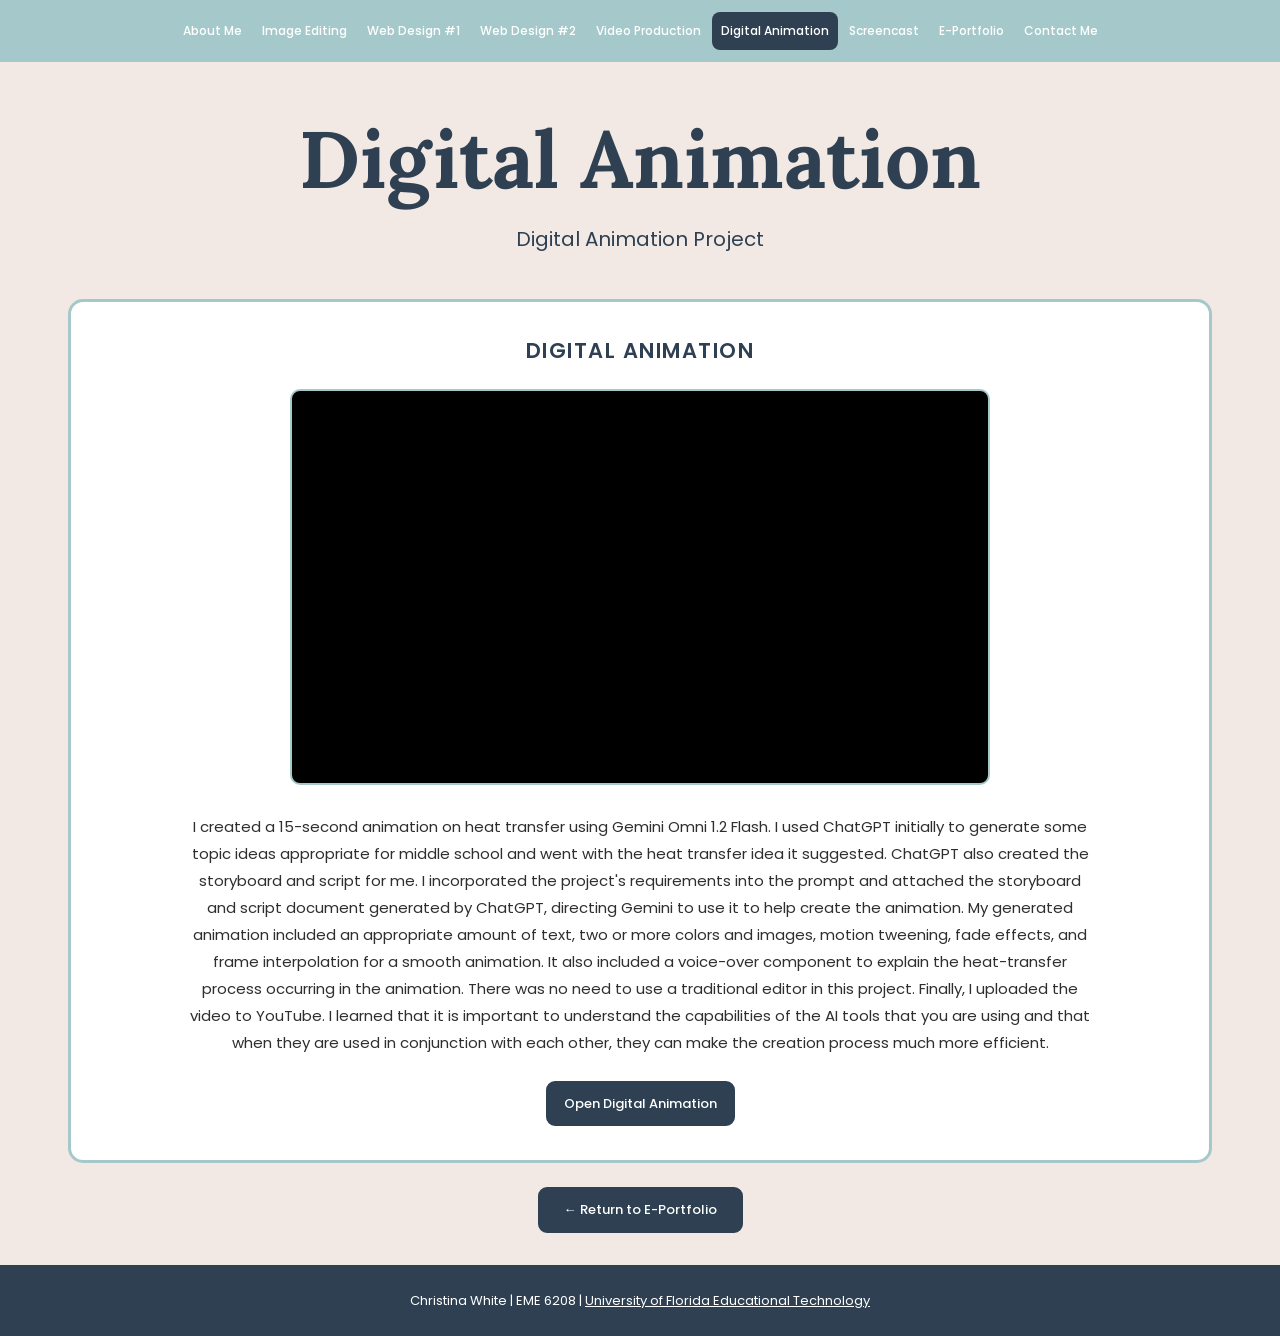
==== digital-animation.html @ d3638d63 "Add files via upload" ====
<!DOCTYPE html>
<html lang="en">

<head>

  <meta charset="UTF-8">

  <meta name="viewport"
        content="width=device-width, initial-scale=1.0">

  <meta name="description"
        content="Christina White's Digital Animation project.">

  <meta name="theme-color"
        content="#A5C9CA">

  <meta name="referrer"
        content="strict-origin-when-cross-origin">

  <title>Digital Animation | Christina White</title>


  <!-- SAME GOOGLE FONTS AS HOME PAGE -->

  <link rel="preconnect"
        href="https://fonts.googleapis.com">

  <link rel="preconnect"
        href="https://fonts.gstatic.com"
        crossorigin>

  <link
    href="https://fonts.googleapis.com/css2?family=Lora:wght@700&family=Poppins:wght@400;500;600;700&display=swap"
    rel="stylesheet">


  <!-- SAME STYLESHEET -->

  <link rel="stylesheet"
        href="style.css">


  <!-- SAME JAVASCRIPT -->

  <script src="script.js"
          defer></script>

</head>


<body id="top">

  <a class="skip-link"
     href="#main-content">
    Skip to content
  </a>


  <div class="page-shell">


    <!-- ==================================
         TOP NAVIGATION
         ================================== -->

    <header class="site-header">

      <nav class="navigation"
           aria-label="Main navigation">

        <button
          class="menu-toggle"
          type="button"
          aria-expanded="false"
          aria-controls="navigation-links"
          hidden>

          Menu

          <span aria-hidden="true">☰</span>

        </button>


        <ul class="nav-list"
            id="navigation-links">


          <li>
            <a class="nav-link"
               href="index.html#about">
              About Me
            </a>
          </li>


          <li>
            <a class="nav-link"
               href="index.html#image-editing">
              Image Editing
            </a>
          </li>


          <li>
            <a class="nav-link"
               href="index.html#web-design-1">
              Web Design #1
            </a>
          </li>


          <li>
            <a class="nav-link"
               href="index.html#web-design-2">
              Web Design #2
            </a>
          </li>


          <li>
            <a class="nav-link"
               href="index.html#video-production">
              Video Production
            </a>
          </li>


          <li>
            <a class="nav-link is-active"
               href="index.html#animation">
              Digital Animation
            </a>
          </li>


          <li>
            <a class="nav-link"
               href="index.html#screencasting">
              Screencast
            </a>
          </li>


          <li>
            <a class="nav-link"
               href="index.html#e-portfolio">
              E-Portfolio
            </a>
          </li>


          <li>
            <a class="nav-link"
               href="index.html#contact">
              Contact Me
            </a>
          </li>


        </ul>

      </nav>

    </header>



    <!-- ==================================
         PAGE TITLE
         ================================== -->

    <div class="introduction animation-introduction">

      <h1>Digital Animation</h1>

      <p>Digital Animation Project</p>

    </div>



    <!-- ==================================
         ANIMATION PROJECT
         ================================== -->

    <main class="animation-project-grid"
          id="main-content">


      <section class="card animation-project-card">


        <h2>DIGITAL ANIMATION</h2>


        <!-- ==================================
             YOUTUBE ANIMATION
             ================================== -->

        <div class="animation-frame-container">

          <iframe
            class="animation-frame"
            src="https://www.youtube.com/embed/hjCxHATzFj4"
            title="Digital Animation Project by Christina White"
            loading="lazy"
            referrerpolicy="strict-origin-when-cross-origin"
            allow="accelerometer; autoplay; clipboard-write; encrypted-media; gyroscope; picture-in-picture; web-share"
            allowfullscreen>
          </iframe>

        </div>



        <!-- ==================================
             PROJECT DESCRIPTION
             ================================== -->

        <div class="animation-project-description">

          <p>
            I created a 15-second animation on heat transfer using Gemini Omni 1.2 Flash.  I used ChatGPT initially to generate some topic ideas appropriate for middle school and went with the heat transfer idea it suggested.  ChatGPT also created the storyboard and script for me. I incorporated the project's requirements into the prompt and attached the storyboard and script document generated by ChatGPT, directing Gemini to use it to
help create the animation. My generated animation included an appropriate amount of text, two or more colors and images, motion tweening, fade effects, and frame interpolation for a smooth animation. It also included a voice-over component to explain the heat-transfer process occurring in the animation. There was no need to use a traditional editor in this project. Finally, I uploaded the video to YouTube.  I learned that it is important to understand the capabilities of the AI tools that you are using and that when they are used in conjunction with each other, they can make the creation process much more efficient.  
          </p>

        </div>



        <!-- ==================================
             OPEN VIDEO BUTTON
             ================================== -->

        <div class="animation-project-button">

          <a
            class="button"
            href="https://www.youtube.com/watch?v=hjCxHATzFj4"
            target="_blank"
            rel="noopener noreferrer">

            Open Digital Animation

          </a>

        </div>


      </section>


    </main>



    <!-- ==================================
         RETURN TO PORTFOLIO
         ================================== -->

    <div class="back-to-top">

      <a
        class="button"
        href="index.html#animation">

        ← Return to E-Portfolio

      </a>

    </div>



    <!-- ==================================
         FOOTER
         ================================== -->

    <footer class="site-footer">

      <p>

        Christina White | EME 6208 |

        <a href="https://education.ufl.edu/educational-technology/">
          University of Florida Educational Technology
        </a>

      </p>

    </footer>


  </div>

</body>

</html>
---- style.css ----
/* Change these variables to adjust the whole portfolio. */
:root {
  --teal: #A5C9CA;
  --beige: #F2E9E4;
  --charcoal: #2E2E2E;
  --blue-gray: #2E4052;
  --white: #FFFFFF;
  --gap: 24px;
  --page-gutter: 64px;
  --card-radius: 15px;
  --portfolio-height: 360px;
}

* { box-sizing: border-box; }
html { scroll-behavior: smooth; }
body {
  margin: 0;
  background: var(--beige);
  color: var(--charcoal);
  font: 400 16px/1.8 "Poppins", Arial, sans-serif;
}
button, summary { font: inherit; }
button, a, summary { -webkit-tap-highlight-color: transparent; }
a { color: var(--blue-gray); }
button { cursor: pointer; }
[hidden] { display: none !important; }
:focus-visible { outline: 3px solid var(--blue-gray); outline-offset: 4px; }
h1, h2, p { margin: 0; }
h1, h2 { color: var(--blue-gray); }
h2 { font-size: 21px; font-weight: 600; line-height: 1.4; letter-spacing: 1.5px; text-transform: uppercase; }

/* The outer shell lets the navigation and footer bars fill the page. */
.page-shell { width: 100%; background: var(--beige); }
/* Keep the inner content centered at its existing width. */
.navigation, .introduction, .portfolio-grid, .back-to-top {
  width: min(1320px, calc(100% - var(--page-gutter)));
  margin-inline: auto;
}
.skip-link { position: fixed; top: 8px; left: 8px; z-index: 100; padding: 8px 16px; background: white; transform: translateY(-150%); }
.skip-link:focus { transform: translateY(0); }

/* White navigation labels on teal; highlighted labels use blue-gray. */
.site-header { position: sticky; top: 0; z-index: 20; background: var(--teal); }
.navigation { padding: 12px 16px; }
.nav-list, .dropdown-list { list-style: none; margin: 0; padding: 0; }
.nav-list { display: flex; align-items: center; justify-content: center; gap: 2px; }
.nav-list > li { position: relative; }
.nav-link, .nav-dropdown > summary {
  display: flex; align-items: center; justify-content: center; gap: 7px;
  padding: 10px 9px; border-radius: 8px;
  color: var(--white); font-size: 12px; font-weight: 500;
  line-height: 1.5; text-decoration: none; white-space: nowrap;
  transition: background-color 160ms ease;
}
.nav-dropdown > summary { cursor: pointer; list-style: none; }
.nav-dropdown > summary::-webkit-details-marker { display: none; }
.nav-link:hover, .nav-link:focus-visible, .nav-link.is-active,
.nav-dropdown > summary:hover, .nav-dropdown > summary:focus-visible,
.nav-dropdown.is-active > summary, .nav-dropdown[open] > summary { background: var(--blue-gray); color: var(--white); }
.chevron { width: 6px; height: 6px; border-right: 1.5px solid; border-bottom: 1.5px solid; transform: translateY(-2px) rotate(45deg); }
.nav-dropdown[open] .chevron { transform: translateY(1px) rotate(225deg); }
.dropdown-list {
  position: absolute; top: calc(100% + 6px); left: 0;
  min-width: 260px; padding: 7px; border-radius: 10px;
  background: var(--blue-gray); box-shadow: 0 8px 22px #2E405226;
}
.dropdown-list a { display: block; padding: 10px 12px; border-radius: 6px; color: var(--white); font-size: 13px; line-height: 1.6; text-decoration: none; }
.dropdown-list a:hover, .dropdown-list a:focus-visible { background: #ffffff1f; outline-color: white; }
.menu-toggle { display: none; padding: 8px 16px; margin-left: auto; border: 0; border-radius: 8px; color: var(--white); background: var(--blue-gray); }
.menu-toggle span { margin-left: 10px; }

/* Name and subtitle, directly below the navigation. */
.introduction { padding: 49px 24px 52px; text-align: center; }
.introduction h1 { font-family: "Lora", Georgia, serif; font-size: 80px; font-weight: 700; line-height: 1.2; }
.introduction p { margin-top: 14px; color: var(--blue-gray); font-size: clamp(15px, 1.7vw, 20px); }

/* The same gap controls spacing horizontally and vertically. */
.portfolio-grid { display: grid; grid-template-columns: repeat(3, minmax(0, 1fr)); gap: var(--gap); padding: 0 36px; }
.card {
  min-width: 0; padding: 30px 26px; border: 3px solid var(--teal);
  border-radius: var(--card-radius); background: var(--white); text-align: center;
  scroll-margin-top: 92px;
}
.card h2 { margin-bottom: 18px; }
.card p + p { margin-top: 16px; }
.full-width { grid-column: 1 / -1; padding: 34px 48px; }
.project-card { display: flex; flex-direction: column; font-size: 15px; }
.project-card h2 { font-size: 20px; }
.project-card > p { margin-bottom: 26px; }
.button-group { display: flex; flex-direction: column; align-items: stretch; gap: 10px; margin-top: auto; }
.button {
  display: inline-flex; align-items: center; justify-content: center; gap: 10px;
  padding: 11px 16px; border: 2px solid var(--blue-gray); border-radius: 9px;
  background: var(--blue-gray); color: var(--white);
  font-family: "Poppins", Arial, sans-serif; font-size: 13px; font-weight: 500;
  line-height: 1.5; text-align: center; text-decoration: none;
  transition: transform 160ms ease, box-shadow 160ms ease;
}
.button:hover { transform: translateY(-2px); box-shadow: 0 4px 10px #2E405226; }
.portfolio-card { min-height: var(--portfolio-height); display: flex; flex-direction: column; justify-content: center; }
.contact-card {
  grid-column: 1 / -1; justify-self: center; width: 50%;
  min-height: calc(var(--portfolio-height) / 2); padding: 22px 20px;
  display: flex; flex-direction: column; justify-content: center;
}
.contact-card h2 { margin-bottom: 12px; }
.contact-card address { font-style: normal; font-size: 14px; }
.contact-card address p + p { margin-top: 3px; }
.contact-card a { overflow-wrap: anywhere; text-underline-offset: 3px; }
.contact-card a:hover { text-decoration-thickness: 2px; }
.back-to-top { padding: var(--gap) 20px 32px; text-align: center; }
.back-to-top .button { padding-inline: 24px; }

/* The final requested footer treatment: white Poppins text. */
.site-footer { padding: 24px; background: var(--blue-gray); color: var(--white); font-size: 13px; text-align: center; }
.site-footer a { color: var(--white); }
.project-dialog { width: min(440px, calc(100% - 32px)); padding: 32px; border: 3px solid var(--teal); border-radius: 15px; color: var(--charcoal); text-align: center; }
.project-dialog::backdrop { background: #2E405299; }
.project-dialog h2 { margin-bottom: 16px; font-size: 20px; }
.project-dialog form { margin-top: 24px; }

/* Menus remain available if JavaScript is disabled. */
@media (max-width: 1150px) {
  .site-header { position: relative; }
  .navigation { padding: 12px; }
  .menu-toggle { display: block; }
  .nav-list { flex-direction: column; align-items: stretch; gap: 4px; }
  .js .nav-list { display: none; }
  .js .nav-list.is-open { display: flex; margin-top: 12px; }
  .nav-link, .nav-dropdown > summary { justify-content: space-between; padding: 12px 16px; font-size: 14px; }
  .dropdown-list { position: static; min-width: 0; margin-top: 4px; box-shadow: none; }
  .card { scroll-margin-top: 20px; }
}
@media (max-width: 900px) {
  :root { --page-gutter: 32px; }
  .portfolio-grid { grid-template-columns: 1fr; padding-inline: 22px; }
  .card, .full-width { padding: 28px 24px; }
  .portfolio-card { min-height: 0; }
  .contact-card { width: 100%; min-height: 0; }
  .button-group { width: min(100%, 360px); align-self: center; }
}
@media (max-width: 480px) {
  :root { --page-gutter: 20px; }
  .introduction { padding: 32px 16px 36px; }
  .introduction h1 { font-size: 48px; }
  .portfolio-grid { padding-inline: 12px; }
  .card, .full-width { padding: 25px 18px; }
  body { font-size: 15px; }
  h2, .project-card h2 { font-size: 19px; }
  .contact-card address { font-size: 13px; }
  .site-footer { font-size: 12px; padding: 22px 16px; }
}
@media (prefers-reduced-motion: reduce) {
  html { scroll-behavior: auto; }
  .button, .nav-link, .nav-dropdown > summary { transition: none; }
  .button:hover { transform: none; }
}
/* =========================================================
   IMAGE EDITING PROJECT PAGE
   ========================================================= */

.image-editing-introduction {
  padding-bottom: 42px;
}


/* Main Image Editing project grid */

.image-project-grid {
  width: min(1320px, calc(100% - var(--page-gutter)));
  margin-left: auto;
  margin-right: auto;
  padding: 0 36px;

  display: grid;
  grid-template-columns: 1fr 1fr;
  gap: 24px;
}


/* SVG LOGO - full width across the top */

.svg-project {
  grid-column: 1 / 3;
}


/* INKSCAPE - bottom left */

.inkscape-project {
  grid-column: 1 / 2;
}


/* AI BOOKCOVER - bottom right */

.ai-project {
  grid-column: 2 / 3;
}


/* Project card formatting */

.image-project-card {
  width: 100%;
  min-width: 0;

  display: flex;
  flex-direction: column;
  align-items: center;

  padding: 34px 36px;

  text-align: center;
}


.image-project-card h2 {
  margin-bottom: 24px;
}


/* Project images */

.project-image {
  display: block;

  width: 100%;
  max-width: 300px;
  height: auto;

  margin: 0 auto 25px;

  border-radius: 10px;

  object-fit: contain;
}


/* Project descriptions */

.image-project-card p {
  width: 100%;
  max-width: 800px;

  margin: 0 auto;

  font-size: 15px;
  line-height: 1.8;
}


/* =========================================================
   MOBILE
   Stack projects only on small screens
   ========================================================= */

@media (max-width: 600px) {

  .image-project-grid {
    grid-template-columns: 1fr;
    padding: 0 12px;
  }


  .svg-project,
  .inkscape-project,
  .ai-project {
    grid-column: 1;
  }


  .image-project-card {
    padding: 25px 18px;
  }

}
/* =========================================================
   WEB DESIGN #1 PROJECT PAGE
   ========================================================= */


/* Page title spacing */

.web-design-introduction {
  padding-bottom: 42px;
}


/* Main project area */

.web-design-project-grid {
  width: min(1320px, calc(100% - var(--page-gutter)));

  margin-left: auto;
  margin-right: auto;

  padding: 0 36px;
}


/* Full-width Interactive Quiz card */

.web-design-project-card {
  width: 100%;

  padding: 34px 36px;

  text-align: center;
}


.web-design-project-card h2 {
  margin-bottom: 24px;
}


/* =========================================================
   EMBEDDED WEBSITE
   ========================================================= */

.website-frame-container {
  width: 100%;

  max-width: 1100px;

  margin: 0 auto 28px;

  border: 2px solid var(--teal);

  border-radius: 10px;

  overflow: hidden;

  background: var(--white);
}


.website-frame {
  display: block;

  width: 100%;

  height: 650px;

  border: 0;

  background: var(--white);
}


/* =========================================================
   PROJECT DESCRIPTION
   ========================================================= */

.web-project-description {
  width: 100%;

  max-width: 900px;

  margin: 0 auto;
}


.web-project-description p {
  font-size: 15px;

  line-height: 1.8;
}


/* =========================================================
   OPEN QUIZ BUTTON
   ========================================================= */

.web-project-button {
  margin-top: 25px;
}


/* =========================================================
   TABLET
   ========================================================= */

@media (max-width: 900px) {

  .web-design-project-grid {
    padding: 0 22px;
  }


  .website-frame {
    height: 600px;
  }

}


/* =========================================================
   PHONE
   ========================================================= */

@media (max-width: 600px) {

  .web-design-project-grid {
    padding: 0 12px;
  }


  .web-design-project-card {
    padding: 25px 18px;
  }


  .website-frame {
    height: 500px;
  }

}
/* =========================================================
   WEB DESIGN #2 PROJECT PAGE
   ========================================================= */


/* Stack the two project boxes vertically */

.web-design-2-grid {
  width: min(1320px, calc(100% - var(--page-gutter)));

  margin-left: auto;
  margin-right: auto;

  padding: 0 36px;

  display: grid;

  /* ONE column instead of two */
  grid-template-columns: 1fr;

  gap: 24px;
}


/* Each project box spans the full width */

.web-design-2-grid .web-design-project-card {
  width: 100%;
  min-width: 0;
}


/* Keep the embedded website centered */

.web-design-2-grid .website-frame-container {
  width: 100%;
  max-width: 1100px;

  margin-left: auto;
  margin-right: auto;
}


/* Embedded website height */

.web-design-2-grid .website-frame {
  width: 100%;
  height: 650px;
}


/* =========================================================
   TABLET
   ========================================================= */

@media (max-width: 900px) {

  .web-design-2-grid {
    padding: 0 22px;
  }

  .web-design-2-grid .website-frame {
    height: 600px;
  }

}


/* =========================================================
   PHONE
   ========================================================= */

@media (max-width: 600px) {

  .web-design-2-grid {
    padding: 0 12px;
  }

  .web-design-2-grid .website-frame {
    height: 500px;
  }

}
/* =========================================================
   VIDEO PRODUCTION PROJECT PAGE
   ========================================================= */


/* Page title spacing */

.video-production-introduction {
  padding-bottom: 42px;
}


/* Stack video project boxes vertically */

.video-project-grid {
  width: min(1320px, calc(100% - var(--page-gutter)));

  margin-left: auto;
  margin-right: auto;

  padding: 0 36px;

  display: grid;

  grid-template-columns: 1fr;

  gap: 24px;
}


/* Individual video project card */

.video-project-card {
  width: 100%;
  min-width: 0;

  padding: 34px 36px;

  text-align: center;
}


.video-project-card h2 {
  margin-bottom: 24px;
}


/* =========================================================
   VIDEO PLAYER
   ========================================================= */

.video-frame-container {
  width: 100%;

  max-width: 700px;

  margin: 0 auto 28px;

  border: 2px solid var(--teal);

  border-radius: 10px;

  overflow: hidden;

  background: #000;
}


/* Maintain 16:9 video dimensions */

.video-frame {
  display: block;

  width: 100%;

  aspect-ratio: 16 / 9;

  border: 0;
}


/* =========================================================
   PROJECT DESCRIPTION
   ========================================================= */

.video-project-description {
  width: 100%;

  max-width: 900px;

  margin: 0 auto;
}


.video-project-description p {
  font-size: 15px;

  line-height: 1.8;
}


/* =========================================================
   VIDEO BUTTON
   ========================================================= */

.video-project-button {
  margin-top: 25px;
}


/* =========================================================
   TABLET
   ========================================================= */

@media (max-width: 900px) {

  .video-project-grid {
    padding: 0 22px;
  }

}


/* =========================================================
   PHONE
   ========================================================= */

@media (max-width: 600px) {

  .video-project-grid {
    padding: 0 12px;
  }


  .video-project-card {
    padding: 25px 18px;
  }

}
/* =========================================================
   DIGITAL ANIMATION PROJECT PAGE
   ========================================================= */


/* Page title spacing */

.animation-introduction {
  padding-bottom: 42px;
}


/* Main animation project area */

.animation-project-grid {
  width: min(1320px, calc(100% - var(--page-gutter)));

  margin-left: auto;
  margin-right: auto;

  padding: 0 36px;
}


/* Full-width project box */

.animation-project-card {
  width: 100%;
  min-width: 0;

  padding: 34px 36px;

  text-align: center;
}


.animation-project-card h2 {
  margin-bottom: 24px;
}


/* =========================================================
   ANIMATION VIDEO PLAYER
   ========================================================= */

.animation-frame-container {
  width: 100%;

  /* Change this number to make video larger/smaller */
  max-width: 700px;

  margin: 0 auto 28px;

  border: 2px solid var(--teal);

  border-radius: 10px;

  overflow: hidden;

  background: #000;
}


.animation-frame {
  display: block;

  width: 100%;

  aspect-ratio: 16 / 9;

  border: 0;
}


/* =========================================================
   PROJECT DESCRIPTION
   ========================================================= */

.animation-project-description {
  width: 100%;

  max-width: 900px;

  margin: 0 auto;
}


.animation-project-description p {
  font-size: 15px;

  line-height: 1.8;
}


/* =========================================================
   OPEN ANIMATION BUTTON
   ========================================================= */

.animation-project-button {
  margin-top: 25px;
}


/* =========================================================
   TABLET
   ========================================================= */

@media (max-width: 900px) {

  .animation-project-grid {
    padding: 0 22px;
  }

}


/* =========================================================
   PHONE
   ========================================================= */

@media (max-width: 600px) {

  .animation-project-grid {
    padding: 0 12px;
  }


  .animation-project-card {
    padding: 25px 18px;
  }

}
/* =========================================================
   SCREENCASTING PROJECT PAGE
   ========================================================= */


/* Page title */

.screencasting-introduction {
  padding-bottom: 42px;
}


/* Stack all three project boxes */

.screencasting-project-grid {
  width: min(1320px, calc(100% - var(--page-gutter)));

  margin-left: auto;
  margin-right: auto;

  padding: 0 36px;

  display: grid;

  grid-template-columns: 1fr;

  gap: 24px;
}


/* Individual project boxes */

.screencasting-project-card {
  width: 100%;
  min-width: 0;

  padding: 34px 36px;

  text-align: center;
}


.screencasting-project-card h2 {
  margin-bottom: 24px;
}


/* =========================================================
   YOUTUBE SCREENCAST PLAYERS
   ========================================================= */

.screencast-frame-container {
  width: 100%;

  /* Change this number to adjust video size */
  max-width: 700px;

  margin: 0 auto 28px;

  border: 2px solid var(--teal);

  border-radius: 10px;

  overflow: hidden;

  background: #000;
}


.screencast-frame {
  display: block;

  width: 100%;

  aspect-ratio: 16 / 9;

  border: 0;
}


/* =========================================================
   DESCRIPTIONS
   ========================================================= */

.screencasting-project-description {
  width: 100%;

  max-width: 900px;

  margin: 0 auto;
}


.screencasting-project-description p {
  font-size: 15px;

  line-height: 1.8;
}


/* =========================================================
   PROJECT BUTTONS
   ========================================================= */

.screencasting-project-button {
  margin-top: 25px;
}


/* =========================================================
   TABLET
   ========================================================= */

@media (max-width: 900px) {

  .screencasting-project-grid {
    padding: 0 22px;
  }

}


/* =========================================================
   PHONE
   ========================================================= */

@media (max-width: 600px) {

  .screencasting-project-grid {
    padding: 0 12px;
  }


  .screencasting-project-card {
    padding: 25px 18px;
  }


  .reflection-frame {
    height: 500px;
  }

}
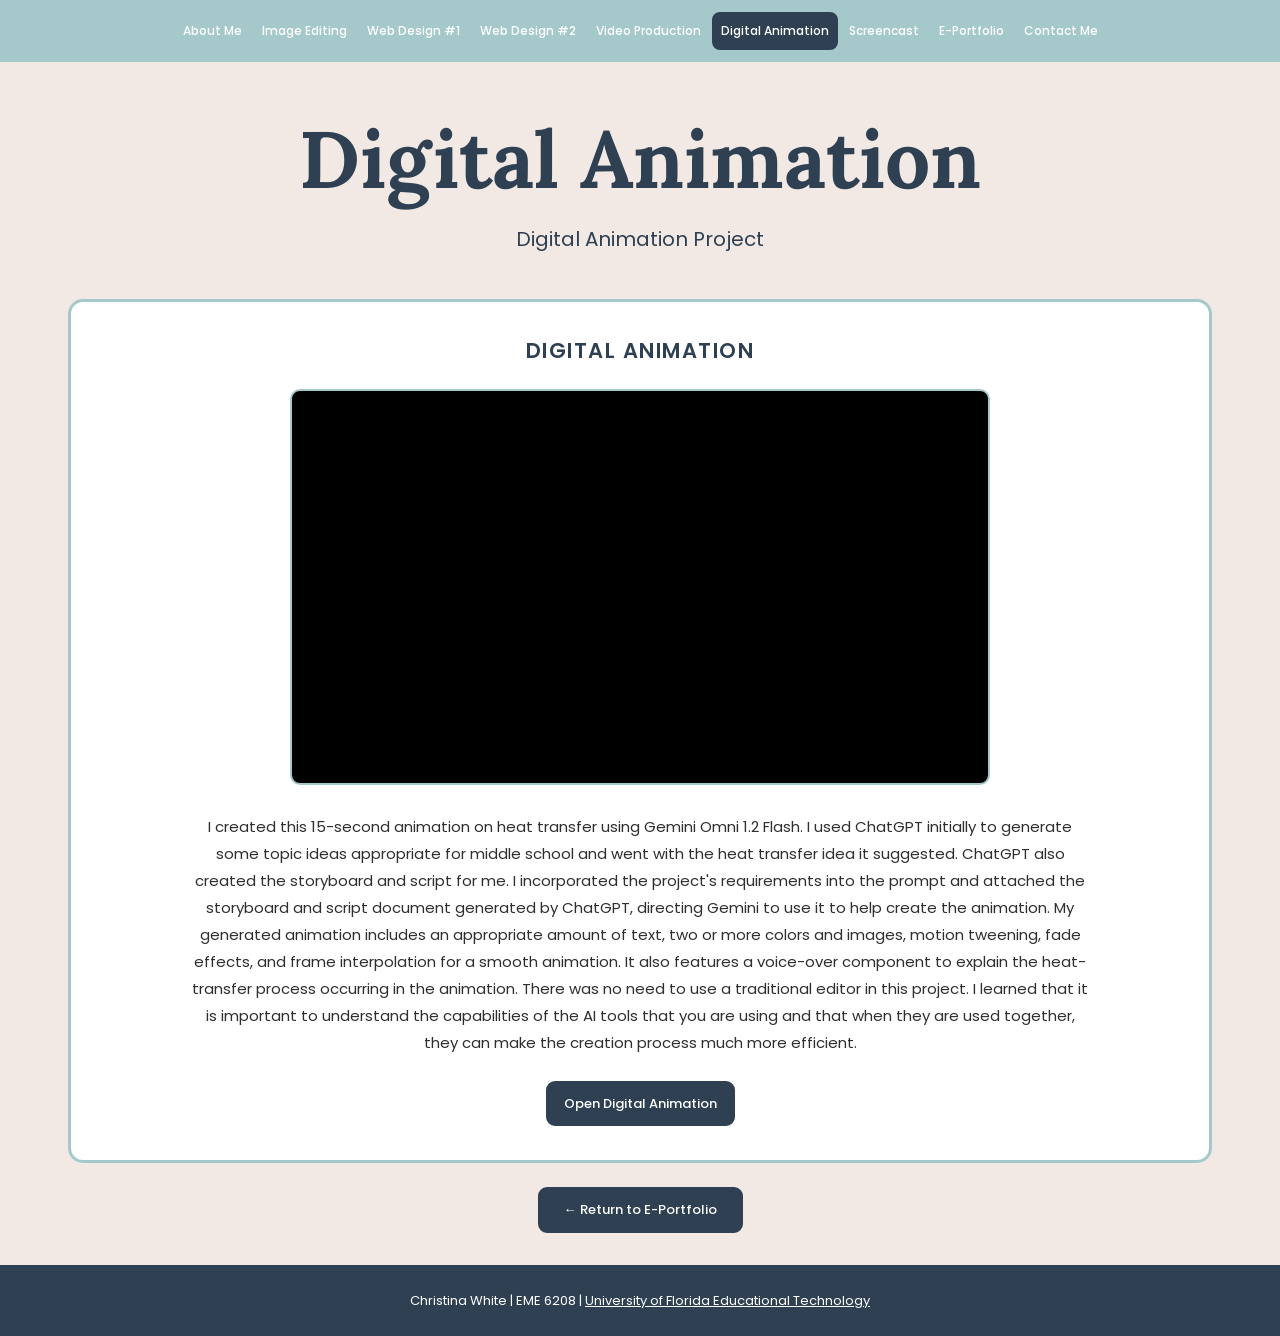
==== commit 1ef6c796: "Add files via upload" ====
--- a/digital-animation.html
+++ b/digital-animation.html
@@ -221,8 +221,8 @@
         <div class="animation-project-description">
 
           <p>
-            I created a 15-second animation on heat transfer using Gemini Omni 1.2 Flash.  I used ChatGPT initially to generate some topic ideas appropriate for middle school and went with the heat transfer idea it suggested.  ChatGPT also created the storyboard and script for me. I incorporated the project's requirements into the prompt and attached the storyboard and script document generated by ChatGPT, directing Gemini to use it to
-help create the animation. My generated animation included an appropriate amount of text, two or more colors and images, motion tweening, fade effects, and frame interpolation for a smooth animation. It also included a voice-over component to explain the heat-transfer process occurring in the animation. There was no need to use a traditional editor in this project. Finally, I uploaded the video to YouTube.  I learned that it is important to understand the capabilities of the AI tools that you are using and that when they are used in conjunction with each other, they can make the creation process much more efficient.  
+            I created this 15-second animation on heat transfer using Gemini Omni 1.2 Flash.  I used ChatGPT initially to generate some topic ideas appropriate for middle school and went with the heat transfer idea it suggested.  ChatGPT also created the storyboard and script for me. I incorporated the project's requirements into the prompt and attached the storyboard and script document generated by ChatGPT, directing Gemini to use it to
+help create the animation. My generated animation includes an appropriate amount of text, two or more colors and images, motion tweening, fade effects, and frame interpolation for a smooth animation. It also features a voice-over component to explain the heat-transfer process occurring in the animation. There was no need to use a traditional editor in this project. I learned that it is important to understand the capabilities of the AI tools that you are using and that when they are used together, they can make the creation process much more efficient.  
           </p>
 
         </div>
--- a/style.css
+++ b/style.css
@@ -236,7 +236,12 @@
   object-fit: contain;
 }
 
-
+/* Make SVG logo larger */
+.svg-project .project-image {
+  max-width: 300px;  
+margin-bottom: 24px;
+
+}
 /* Project descriptions */
 
 .image-project-card p {
@@ -248,7 +253,6 @@
   font-size: 15px;
   line-height: 1.8;
 }
-
 
 /* =========================================================
    MOBILE
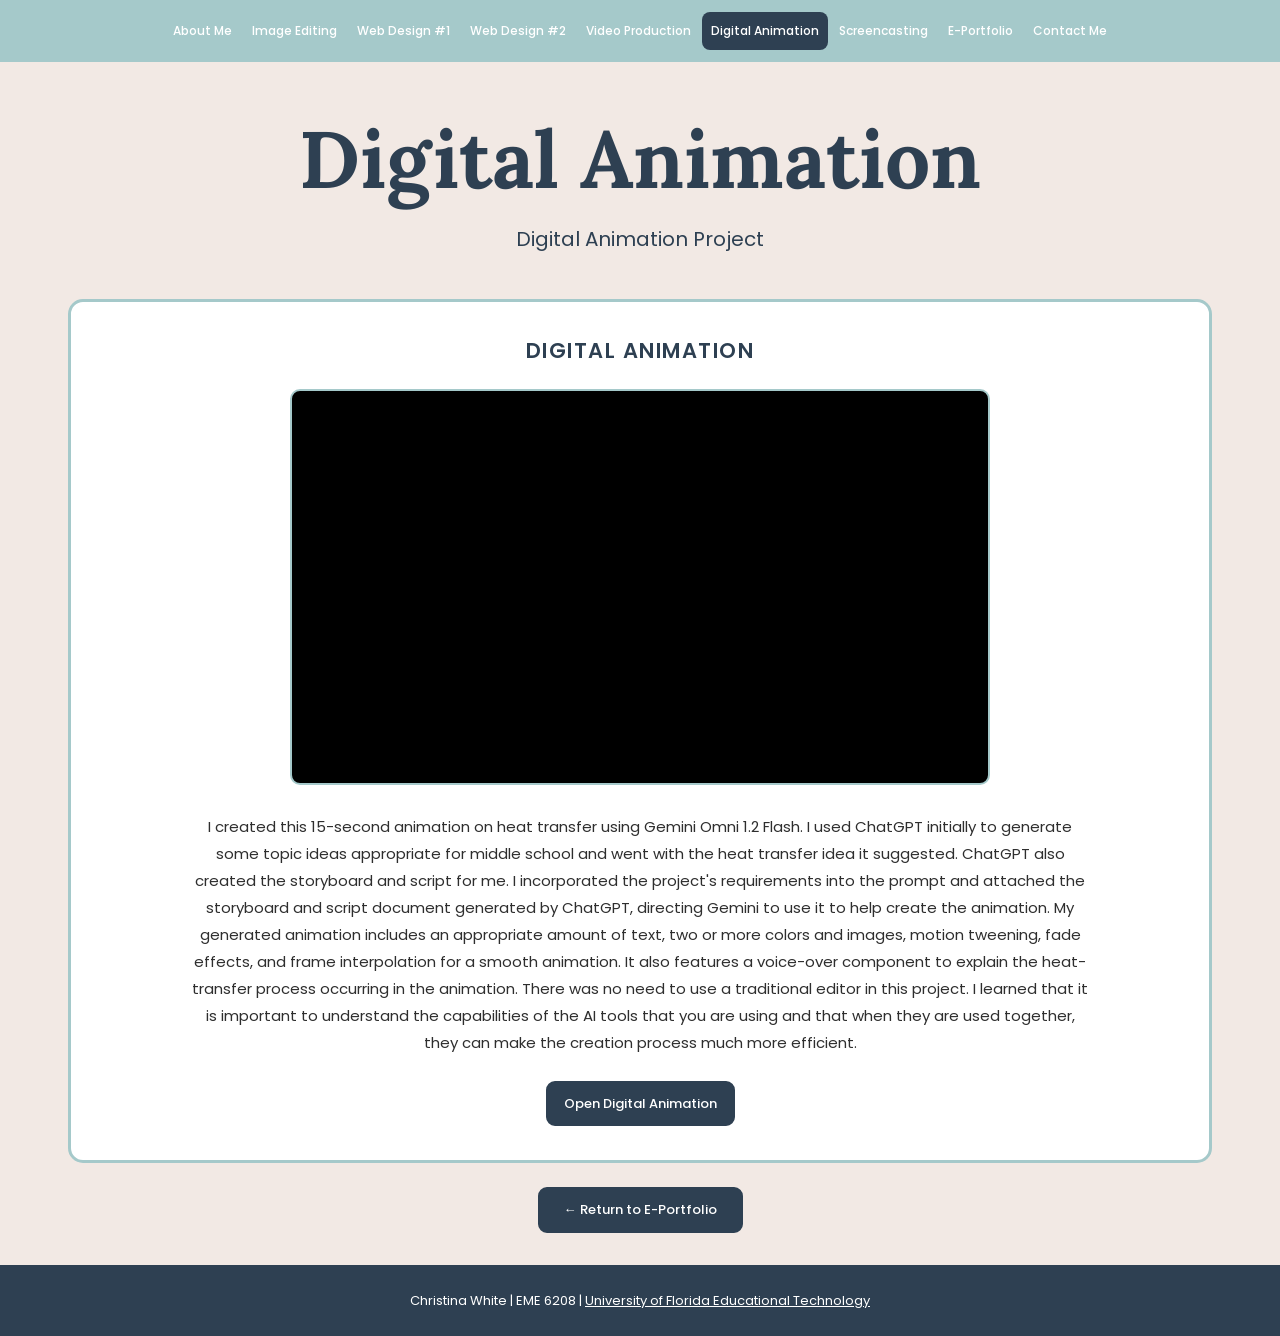
==== commit ce5e684c: "Update digital-animation.html" ====
--- a/digital-animation.html
+++ b/digital-animation.html
@@ -137,7 +137,7 @@
           <li>
             <a class="nav-link"
                href="index.html#screencasting">
-              Screencast
+              Screencasting
             </a>
           </li>
 
@@ -221,8 +221,7 @@
         <div class="animation-project-description">
 
           <p>
-            I created this 15-second animation on heat transfer using Gemini Omni 1.2 Flash.  I used ChatGPT initially to generate some topic ideas appropriate for middle school and went with the heat transfer idea it suggested.  ChatGPT also created the storyboard and script for me. I incorporated the project's requirements into the prompt and attached the storyboard and script document generated by ChatGPT, directing Gemini to use it to
-help create the animation. My generated animation includes an appropriate amount of text, two or more colors and images, motion tweening, fade effects, and frame interpolation for a smooth animation. It also features a voice-over component to explain the heat-transfer process occurring in the animation. There was no need to use a traditional editor in this project. I learned that it is important to understand the capabilities of the AI tools that you are using and that when they are used together, they can make the creation process much more efficient.  
+I created this 15-second animation on heat transfer using Gemini Omni 1.2 Flash.  I used ChatGPT initially to generate some topic ideas appropriate for middle school and went with the heat transfer idea it suggested.  ChatGPT also created the storyboard and script for me. I incorporated the project's requirements into the prompt and attached the storyboard and script document generated by ChatGPT, directing Gemini to use it to help create the animation. My generated animation includes an appropriate amount of text, two or more colors and images, motion tweening, fade effects, and frame interpolation for a smooth animation. It also features a voice-over component to explain the heat-transfer process occurring in the animation. There was no need to use a traditional editor in this project. I learned that it is important to understand the capabilities of the AI tools that you are using and that when they are used together, they can make the creation process much more efficient.  
           </p>
 
         </div>
@@ -296,4 +295,4 @@
 
 </body>
 
-</html>+</html>
--- a/style.css
+++ b/style.css
@@ -916,5 +916,13 @@
   .reflection-frame {
     height: 500px;
   }
-
+@media (min-width: 1151px) {
+  .nav-list {
+    gap: 8px;
+  }
+
+  .nav-link,
+  .nav-dropdown > summary {
+    font-size: 14px;
+  }
 }
